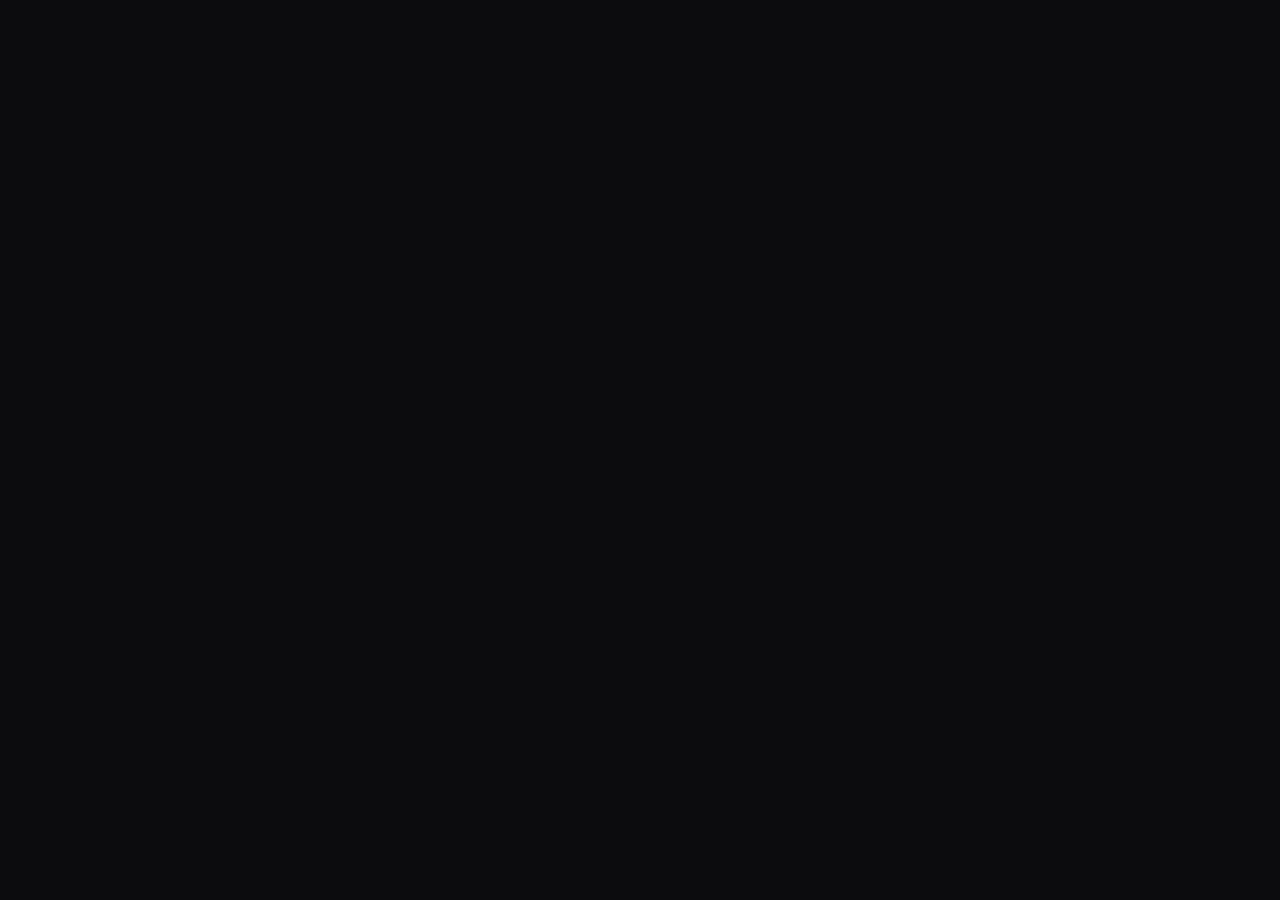
==== monitor.html @ 564c1536 "Monitor: minimal MQTT client, share link, monitor page" ====
<!doctype html>
<html lang="ro">
<head>
  <meta charset="utf-8">
  <meta name="viewport" content="width=device-width, initial-scale=1, viewport-fit=cover, user-scalable=no">
  <title>Măsura · Monitor</title>
  <meta name="theme-color" content="#050506">
  <meta name="apple-mobile-web-app-capable" content="yes">
  <meta name="mobile-web-app-capable" content="yes">
  <meta name="apple-mobile-web-app-status-bar-style" content="black">
  <meta name="apple-mobile-web-app-title" content="Monitor">
  <link rel="apple-touch-icon" href="icons/apple-touch-icon.png">
  <link rel="stylesheet" href="css/app.css">
</head>
<body>
  <div id="app"></div>
  <div id="toast" class="toast" hidden></div>
  <script type="module" src="js/monitor.js"></script>
</body>
</html>
---- css/app.css ----
:root {
  --bg: #0c0c0e;
  --surface: #161619;
  --surface-2: #1f1f23;
  --line: #2b2b31;
  --text: #f3efe8;
  --muted: #8f8b85;
  --accent: #ffb020;
  --down: #ff5a36;
  --open: #2fd4c4;
  --armed: #ff3b6b;
  --danger: #ff5a5a;
  --ok: #3fbf7f;
  --r: 14px;
  --font: -apple-system, BlinkMacSystemFont, "SF Pro Text", "Segoe UI", system-ui, Roboto, sans-serif;
  --display: -apple-system, BlinkMacSystemFont, "SF Pro Display", "Segoe UI", system-ui, sans-serif;
  --sat: env(safe-area-inset-top, 0px);
  --sab: env(safe-area-inset-bottom, 0px);
  --sal: env(safe-area-inset-left, 0px);
  --sar: env(safe-area-inset-right, 0px);
  color-scheme: dark;
}

* { box-sizing: border-box; -webkit-tap-highlight-color: transparent; }
html, body { margin: 0; height: 100%; background: var(--bg); color: var(--text); font-family: var(--font); }
body { overscroll-behavior: none; -webkit-text-size-adjust: 100%; }
button, input, select, textarea { font: inherit; color: inherit; }
button { touch-action: manipulation; cursor: pointer; }
.num { font-variant-numeric: tabular-nums; }

/* ---------- Shell (ecranele de editare) ---------- */
.shell { min-height: 100%; display: flex; flex-direction: column; }
.page {
  flex: 1; width: 100%; max-width: 860px; margin: 0 auto;
  padding: calc(var(--sat) + 14px) calc(var(--sar) + 16px) calc(var(--sab) + 92px) calc(var(--sal) + 16px);
}
.page-head { display: flex; align-items: center; gap: 12px; margin: 4px 0 18px; }
.page-head h1 { font-family: var(--display); font-size: 30px; font-weight: 800; letter-spacing: -0.02em; margin: 0; flex: 1; }
.back { white-space: nowrap; background: none; border: 0; color: var(--accent); font-size: 17px; padding: 6px 0; }

.tabs {
  position: fixed; left: 0; right: 0; bottom: 0; z-index: 20;
  display: flex; justify-content: center; gap: 4px;
  padding: 6px calc(var(--sar) + 8px) calc(var(--sab) + 6px) calc(var(--sal) + 8px);
  background: rgba(12, 12, 14, 0.92); backdrop-filter: blur(12px); -webkit-backdrop-filter: blur(12px);
  border-top: 1px solid var(--line);
}
.tabs a {
  flex: 1; max-width: 180px; text-align: center; text-decoration: none; color: var(--muted);
  padding: 8px 4px; border-radius: 10px; font-size: 13px; font-weight: 600;
}
.tabs a svg { display: block; margin: 0 auto 3px; width: 22px; height: 22px; }
.tabs a.on { color: var(--accent); }

.btn {
  display: inline-flex; align-items: center; justify-content: center; gap: 6px;
  min-height: 44px; padding: 0 16px; border-radius: 12px; border: 1px solid var(--line);
  background: var(--surface-2); font-weight: 600; font-size: 15px; white-space: nowrap;
}
.btn.primary { background: var(--accent); color: #1a1205; border-color: transparent; }
.btn.ghost { background: transparent; }
.btn.danger { color: var(--danger); background: transparent; }
.btn.small { min-height: 36px; padding: 0 12px; font-size: 14px; border-radius: 10px; }
.btn:disabled { opacity: 0.4; }
.row { display: flex; gap: 10px; align-items: center; flex-wrap: wrap; }
.spacer { flex: 1; }
.muted { color: var(--muted); }
.empty { color: var(--muted); text-align: center; padding: 40px 10px; line-height: 1.5; }

.card {
  background: var(--surface); border: 1px solid var(--line); border-radius: var(--r);
  padding: 14px 16px; margin-bottom: 10px;
}
.list-item { display: flex; align-items: center; gap: 12px; }
.list-item .main { flex: 1; min-width: 0; cursor: pointer; }
.list-item .t { font-weight: 700; font-size: 17px; overflow: hidden; text-overflow: ellipsis; white-space: nowrap; }
.list-item .s { color: var(--muted); font-size: 13px; margin-top: 3px; }
.chips { display: flex; gap: 3px; margin-top: 8px; height: 6px; border-radius: 3px; overflow: hidden; }
.chips span { display: block; height: 100%; min-width: 3px; }

.search { width: 100%; height: 44px; padding: 0 14px; border-radius: 12px; border: 1px solid var(--line); background: var(--surface); margin-bottom: 14px; font-size: 16px; }

/* ---------- Formulare ---------- */
label.f { display: block; font-size: 12px; font-weight: 700; color: var(--muted); text-transform: uppercase; letter-spacing: 0.06em; margin-bottom: 6px; }
.input, select.input, textarea.input {
  width: 100%; height: 46px; padding: 0 12px; border-radius: 12px; border: 1px solid var(--line);
  background: var(--surface); font-size: 16px; outline: none;
}
textarea.input { height: auto; min-height: 70px; padding: 10px 12px; resize: vertical; }
.input:focus { border-color: var(--accent); }
.title-input { font-family: var(--display); font-size: 26px; font-weight: 800; height: 56px; }
.grid { display: grid; gap: 14px; grid-template-columns: repeat(auto-fit, minmax(150px, 1fr)); margin: 16px 0; }
.stepper { display: flex; align-items: stretch; height: 46px; border: 1px solid var(--line); border-radius: 12px; overflow: hidden; background: var(--surface); }
.stepper button { width: 46px; border: 0; background: var(--surface-2); font-size: 22px; font-weight: 600; }
.stepper input { flex: 1; min-width: 0; text-align: center; border: 0; background: transparent; font-size: 18px; font-weight: 700; outline: none; }
.sig { display: flex; align-items: center; gap: 6px; }
.sig select { flex: 1; }
.hint { font-size: 13px; color: var(--muted); margin-top: 6px; line-height: 1.4; }

h2.sec-h { font-size: 13px; text-transform: uppercase; letter-spacing: 0.08em; color: var(--muted); margin: 26px 0 10px; display: flex; align-items: center; gap: 10px; }
h2.sec-h .spacer { flex: 1; }

.sec-row {
  display: grid; gap: 8px; align-items: center;
  grid-template-columns: 8px minmax(0, 1.4fr) 140px auto;
  grid-template-areas: "c name bars open" "c note note tools";
  background: var(--surface); border: 1px solid var(--line); border-radius: 12px; padding: 10px 10px 10px 0; margin-bottom: 8px;
}
.sec-row > div { min-width: 0; }
.sec-row .c { grid-area: c; align-self: stretch; border-radius: 0 4px 4px 0; }
.sec-row .name { grid-area: name; }
.sec-row .name input { font-weight: 700; text-transform: uppercase; }
.sec-row .bars { grid-area: bars; }
.sec-row .open { grid-area: open; }
.sec-row .note { grid-area: note; }
.sec-row .note input { height: 38px; font-size: 14px; }
.sec-row .tools { grid-area: tools; display: flex; gap: 4px; }
.icon-btn { width: 38px; height: 38px; border-radius: 10px; border: 1px solid var(--line); background: var(--surface-2); font-size: 16px; display: inline-flex; align-items: center; justify-content: center; }
.icon-btn.danger { color: var(--danger); }
.icon-btn:disabled { opacity: 0.3; }
.toggle { display: inline-flex; align-items: center; gap: 8px; height: 46px; padding: 0 12px; border-radius: 12px; border: 1px solid var(--line); background: var(--surface-2); font-size: 14px; font-weight: 600; white-space: nowrap; }
.toggle.on { border-color: var(--open); color: var(--open); }
.stepper.dis { opacity: 0.35; pointer-events: none; }

@media (max-width: 560px) {
  .sec-row { grid-template-columns: 8px minmax(0, 1fr) auto; grid-template-areas: "c name name" "c bars open" "c note note" "c tools tools"; }
  .sec-row .tools { justify-content: flex-end; }
}

.add-chips { display: flex; flex-wrap: wrap; gap: 6px; margin-top: 6px; }
.add-chips button { border: 1px solid var(--line); background: var(--surface); border-radius: 999px; padding: 8px 12px; font-size: 13px; font-weight: 700; display: inline-flex; align-items: center; gap: 6px; }
.add-chips i { width: 8px; height: 8px; border-radius: 50%; display: inline-block; }

.summary { display: flex; gap: 18px; flex-wrap: wrap; font-size: 14px; color: var(--muted); margin-top: 12px; }
.summary b { color: var(--text); }

.sl-song { display: flex; align-items: center; gap: 10px; }
.sl-song .n { width: 26px; text-align: right; color: var(--muted); font-weight: 700; }
.sl-song .main { flex: 1; min-width: 0; }

.slider-row { display: grid; grid-template-columns: 120px 1fr 44px; align-items: center; gap: 12px; margin: 12px 0; }
.slider-row span:last-child { text-align: right; color: var(--muted); font-variant-numeric: tabular-nums; }
input[type=range] { width: 100%; accent-color: var(--accent); height: 32px; }

.keycap { display: inline-block; padding: 2px 8px; border-radius: 6px; border: 1px solid var(--line); background: var(--surface-2); font-size: 13px; font-family: ui-monospace, Menlo, monospace; margin: 2px; }

/* modal */
.modal-bg { position: fixed; inset: 0; background: rgba(0,0,0,0.6); z-index: 50; display: flex; align-items: flex-end; justify-content: center; }
.modal { background: var(--surface); width: 100%; max-width: 620px; max-height: 86vh; border-radius: 18px 18px 0 0; display: flex; flex-direction: column; padding-bottom: var(--sab); }
.modal-h { display: flex; align-items: center; gap: 10px; padding: 16px; border-bottom: 1px solid var(--line); }
.modal-h h3 { margin: 0; flex: 1; font-size: 18px; }
.modal-b { overflow: auto; padding: 12px 16px 20px; }
@media (min-width: 700px) { .modal-bg { align-items: center; } .modal { border-radius: 18px; } }

.toast {
  position: fixed; left: 50%; bottom: calc(var(--sab) + 84px); transform: translateX(-50%); z-index: 100;
  background: #2a2a30; border: 1px solid var(--line); color: var(--text); padding: 12px 16px; border-radius: 12px;
  font-size: 14px; font-weight: 600; max-width: 90vw; box-shadow: 0 10px 30px rgba(0,0,0,0.5);
  display: flex; gap: 12px; align-items: center;
}
.toast[hidden] { display: none; }
.toast button { background: var(--accent); color: #1a1205; border: 0; border-radius: 8px; padding: 6px 10px; font-weight: 700; }

/* ---------- Ecran de scenă ---------- */
.play {
  position: fixed; inset: 0; display: grid; overflow: hidden; user-select: none; -webkit-user-select: none;
  grid-template-rows: auto minmax(0, 1fr) auto auto; grid-template-columns: minmax(0, 1fr);
  padding: calc(var(--sat) + 6px) calc(var(--sar) + 10px) calc(var(--sab) + 8px) calc(var(--sal) + 10px);
  gap: 8px; background: #050506; touch-action: manipulation;
}
.p-top { display: flex; align-items: center; gap: 12px; min-height: 40px; }
.p-top .x { width: 40px; height: 40px; border-radius: 10px; border: 1px solid var(--line); background: var(--surface); font-size: 18px; color: var(--muted); }
.p-top .where { color: var(--muted); font-size: 13px; font-weight: 700; white-space: nowrap; }
.p-top .title { flex: 1; min-width: 0; font-weight: 800; font-size: 19px; overflow: hidden; text-overflow: ellipsis; white-space: nowrap; }
.p-top .meta { font-weight: 800; font-size: 19px; color: var(--accent); white-space: nowrap; }
.p-top .meta small { color: var(--muted); font-weight: 700; margin-left: 8px; }

.p-main { display: grid; grid-template-columns: minmax(0, 1fr) minmax(170px, 34%); gap: 8px; min-height: 0; }
.p-now {
  position: relative; border-radius: 18px; overflow: hidden; background: var(--surface);
  display: flex; flex-direction: column; justify-content: center; padding: 10px 22px; min-height: 0;
  border: 2px solid transparent;
}
.p-now .flash { position: absolute; inset: 0; opacity: 0; pointer-events: none; }
.p-now .bar-c { position: absolute; left: 0; top: 0; bottom: 0; width: 10px; }
.p-now .sec-name {
  position: relative; font-family: var(--display); font-weight: 900; letter-spacing: -0.02em; line-height: 0.95;
  font-size: clamp(36px, 11vh, 84px); text-transform: uppercase; overflow: hidden; text-overflow: ellipsis; white-space: nowrap;
}
.p-now .sec-note { position: relative; font-size: clamp(16px, 5vh, 26px); font-weight: 700; color: var(--text); opacity: 0.85; margin-top: 8px; overflow: hidden; text-overflow: ellipsis; white-space: nowrap; }
.p-now .status { position: relative; margin-top: 10px; font-weight: 800; font-size: clamp(14px, 4.4vh, 22px); letter-spacing: 0.02em; min-height: 1.2em; }
.p-now.open-sec { border-color: var(--open); }
.p-now.armed { border-color: var(--armed); }
.p-now.last-bar { border-color: var(--accent); }

.p-side { display: grid; grid-template-rows: minmax(0, 1fr) auto; gap: 8px; min-height: 0; }
.p-side .p-box:first-child { display: flex; align-items: center; justify-content: center; }
.p-box { background: var(--surface); border-radius: 18px; padding: 6px 14px; }
.p-bar { display: flex; align-items: baseline; justify-content: center; gap: 4px; font-family: var(--display); font-weight: 900; }
.p-bar .cur { font-size: clamp(36px, 16vh, 110px); line-height: 1; }
.p-bar .tot { font-size: clamp(36px, 16vh, 110px); line-height: 1; color: var(--muted); }
.p-bar .lbl { font-size: 11px; color: var(--muted); letter-spacing: 0.1em; font-family: var(--font); align-self: flex-start; }
.p-dots { display: flex; justify-content: center; gap: 8px; flex-wrap: wrap; padding: 4px 0; }
.p-dots i { width: clamp(12px, 4vh, 22px); height: clamp(12px, 4vh, 22px); border-radius: 50%; background: #2c2c33; transition: background 0.05s; }
.p-dots i.d { box-shadow: inset 0 0 0 2px rgba(255,90,54,0.5); }
.p-dots i.on { background: #fff; }
.p-dots i.d.on { background: var(--down); }
.p-dots i.prep.on { background: #8f8b85; }
.p-next { display: flex; flex-direction: column; justify-content: center; min-height: 0; overflow: hidden; }
.p-next .lbl { font-size: 11px; color: var(--muted); font-weight: 800; letter-spacing: 0.12em; }
.p-next .nm { max-width: 100%; font-size: clamp(16px, 6vh, 32px); font-weight: 900; line-height: 1.05; margin-top: 2px; text-transform: uppercase; overflow: hidden; text-overflow: ellipsis; white-space: nowrap; }
.p-next .nb { font-size: 14px; color: var(--muted); font-weight: 700; }
.p-next.hot { background: var(--accent); color: #1a1205; }
.p-next.hot .lbl, .p-next.hot .nb { color: rgba(26,18,5,0.7); }
.p-side .p-next { display: none !important; }

.p-strip { position: relative; height: 66px; overflow: hidden; border-radius: 12px; background: #0f0f12; }
.p-strip-inner { position: absolute; left: 0; top: 0; bottom: 0; display: flex; align-items: flex-end; gap: 10px; padding-bottom: 8px; transition: transform 0.18s ease-out; will-change: transform; }
.s-blk { position: relative; display: flex; flex-direction: column; gap: 4px; }
.s-blk .l { font-size: 13px; font-weight: 800; letter-spacing: 0.04em; white-space: nowrap; color: var(--muted); }
.s-blk.on .l { color: var(--text); }
.s-blk .cells { display: flex; gap: 3px; }
.s-blk .cells b { width: 22px; height: 28px; border-radius: 4px; opacity: 0.35; }
.s-blk .cells b:nth-child(4n):not(:last-child) { margin-right: 7px; }
.s-blk .cells b.past { opacity: 0.15; }
.s-blk .cells b.cur { opacity: 1; outline: 2px solid #fff; outline-offset: 1px; }
.s-blk.open .cells b { background-image: repeating-linear-gradient(45deg, rgba(0,0,0,0.35) 0 3px, transparent 3px 6px); }
.p-strip .cursor { position: absolute; top: 0; bottom: 0; width: 2px; background: rgba(255,255,255,0.4); left: 30%; }

.p-ctl { display: grid; grid-template-columns: 1fr 64px 2fr 64px; gap: 8px; height: clamp(52px, 14vh, 72px); }
.p-ctl button { border-radius: 16px; border: 1px solid var(--line); background: var(--surface); font-weight: 900; font-size: clamp(15px, 4.4vh, 20px); letter-spacing: 0.02em; position: relative; overflow: hidden; }
.p-ctl .go { background: var(--accent); color: #1a1205; border-color: transparent; }
.p-ctl .go.arm { background: var(--open); color: #04201d; }
.p-ctl .go.armed { background: var(--armed); color: #fff; }
.p-ctl .go.idle { background: var(--surface); color: var(--muted); border-color: var(--line); }
.p-ctl .stop .fill { position: absolute; left: 0; top: 0; bottom: 0; width: 0; background: rgba(255,90,90,0.35); }
.p-ctl .stop.holding .fill { width: 100%; transition: width 0.8s linear; }
.p-ctl .stop span { position: relative; }
.p-ctl button:disabled { opacity: 0.3; }

.p-ready { text-align: left; }
.p-ready .big { font-family: var(--display); font-weight: 900; font-size: clamp(30px, 11vh, 72px); line-height: 1; letter-spacing: -0.02em; }
.p-ready .sub { color: var(--muted); font-weight: 700; margin-top: 10px; font-size: clamp(14px, 4.4vh, 20px); }
.p-ready .notes { margin-top: 10px; font-size: clamp(14px, 4.4vh, 20px); color: var(--accent); font-weight: 700; }

.vol-panel { position: absolute; right: calc(var(--sar) + 10px); top: calc(var(--sat) + 52px); width: min(420px, 90vw); z-index: 30; background: #1b1b20; border: 1px solid var(--line); border-radius: 16px; padding: 6px 16px; box-shadow: 0 20px 50px rgba(0,0,0,0.6); }
.vol-panel .slider-row { grid-template-columns: 100px 1fr 40px; margin: 8px 0; font-size: 14px; font-weight: 600; }

.p-now .sticks-n { font-size: clamp(70px, 34vh, 200px); color: var(--accent); }
.p-now .status { overflow-wrap: anywhere; }

/* ---------- Scenă pe verticală (portrait) ---------- */
@media (orientation: portrait) {
  .play {
    grid-template-rows: auto auto minmax(0, 1fr) auto;
    padding: calc(var(--sat) + 10px) calc(var(--sar) + 10px) calc(var(--sab) + 8px) calc(var(--sal) + 10px);
  }
  .p-top {
    display: grid; align-items: center; column-gap: 10px; row-gap: 2px;
    grid-template-columns: 40px auto minmax(0, 1fr) 40px;
    grid-template-areas: "exit title title vol" "exit where meta vol";
  }
  .p-top .x[data-a="exit"] { grid-area: exit; }
  .p-top .x[data-a="vol"] { grid-area: vol; }
  .p-top .title { grid-area: title; font-size: 18px; }
  .p-top .where { grid-area: where; }
  .p-top .meta { grid-area: meta; font-size: 15px; text-align: right; overflow: hidden; text-overflow: ellipsis; }
  .p-top .meta small { margin-left: 6px; }

  /* panoul secțiunii curente: compact, cu înălțime fixă (nu sare la schimbarea secțiunii) */
  .p-main { grid-template-columns: minmax(0, 1fr); grid-template-rows: auto auto; }
  .p-now { height: clamp(128px, 21vh, 210px); justify-content: center; padding: 8px 16px 8px 22px; }
  .p-now .sec-name {
    font-size: clamp(30px, 10.5vw, 64px); white-space: normal; overflow-wrap: anywhere;
    display: -webkit-box; -webkit-line-clamp: 2; -webkit-box-orient: vertical;
  }
  .p-now .sec-note { font-size: clamp(15px, 4.6vw, 22px); margin-top: 4px; white-space: nowrap; }
  .p-now .status { font-size: clamp(14px, 4.2vw, 19px); margin-top: 6px; display: -webkit-box; -webkit-line-clamp: 2; -webkit-box-orient: vertical; overflow: hidden; }
  .p-now .sticks-n { font-size: clamp(60px, 15vh, 140px); line-height: 0.9; }

  .p-side { grid-template-columns: minmax(0, 1.35fr) minmax(0, 1fr); grid-template-rows: auto auto; }
  .p-side .p-next { grid-column: 1 / -1; flex-direction: row; align-items: baseline; justify-content: flex-start; gap: 10px; }
  .p-side .p-box { display: flex; align-items: center; justify-content: center; min-height: 0; padding: 8px 14px; }
  .p-bar .cur, .p-bar .tot { font-size: clamp(34px, 13vw, 64px); line-height: 0.95; }
  .p-dots i { width: clamp(14px, 5vw, 24px); height: clamp(14px, 5vw, 24px); }
  .p-next .lbl { flex: none; }
  .p-next .nm { flex: 1; min-width: 0; font-size: clamp(18px, 6vw, 28px); white-space: nowrap; overflow: hidden; text-overflow: ellipsis; margin: 0; }
  .p-next .nb { flex: none; }

  .p-ready .big { font-size: clamp(24px, 7.5vw, 44px); overflow-wrap: anywhere; display: -webkit-box; -webkit-line-clamp: 2; -webkit-box-orient: vertical; overflow: hidden; }
  .p-ready .sub, .p-ready .notes { font-size: clamp(13px, 3.8vw, 17px); margin-top: 6px; }
  .p-ready .notes { display: -webkit-box; -webkit-line-clamp: 2; -webkit-box-orient: vertical; overflow: hidden; }

  /* structura: listă verticală care se derulează */
  .p-strip { height: auto; min-height: 0; }
  .p-strip .cursor { display: none; }
  .p-strip-inner { right: 0; bottom: auto; flex-direction: column; align-items: stretch; gap: 6px; padding: 8px; transition: transform 0.25s ease-out; }
  .s-blk { flex-direction: row; align-items: center; gap: 12px; padding: 8px 10px; border-radius: 10px; border-left: 5px solid transparent; }
  .s-blk .l { flex: 0 0 34%; min-width: 0; white-space: normal; overflow-wrap: anywhere; line-height: 1.15; display: -webkit-box; -webkit-line-clamp: 2; -webkit-box-orient: vertical; overflow: hidden; font-size: clamp(14px, 4.2vw, 18px); }
  .s-blk { align-items: flex-start; }
  .s-blk .l { padding-top: 6px; }
  .s-blk .cells { flex: 1; min-width: 0; max-width: 300px; display: grid; grid-template-columns: repeat(4, minmax(0, 1fr)); gap: 9px; }
  .s-blk .cells b { width: auto; height: auto; aspect-ratio: 1; border-radius: 6px; margin: 0 !important; }
  .s-blk .cells b.cur { outline-width: 3px; outline-offset: 2px; }
  .s-blk.on { background: rgba(255,255,255,0.08); border-left-color: #fff; }
  .s-blk.on .l { color: var(--text); }
  .s-blk.done { opacity: 0.45; }

  .p-ctl { grid-template-columns: minmax(0, 1fr) 56px minmax(0, 1.7fr) 56px; height: clamp(58px, 8.5vh, 76px); }
  .p-ctl button { font-size: clamp(14px, 4.4vw, 19px); }
  .vol-panel { left: calc(var(--sal) + 10px); right: calc(var(--sar) + 10px); width: auto; top: calc(var(--sat) + 64px); }
  .vol-panel .slider-row { grid-template-columns: 88px minmax(0, 1fr) 36px; }
}

/* ecrane foarte mici (ex. iPhone SE) */
@media (orientation: portrait) and (max-height: 700px) {
  .p-now { height: 118px; }
  .p-side .p-box { padding: 6px 12px; }
  .p-ctl { height: 54px; }
}
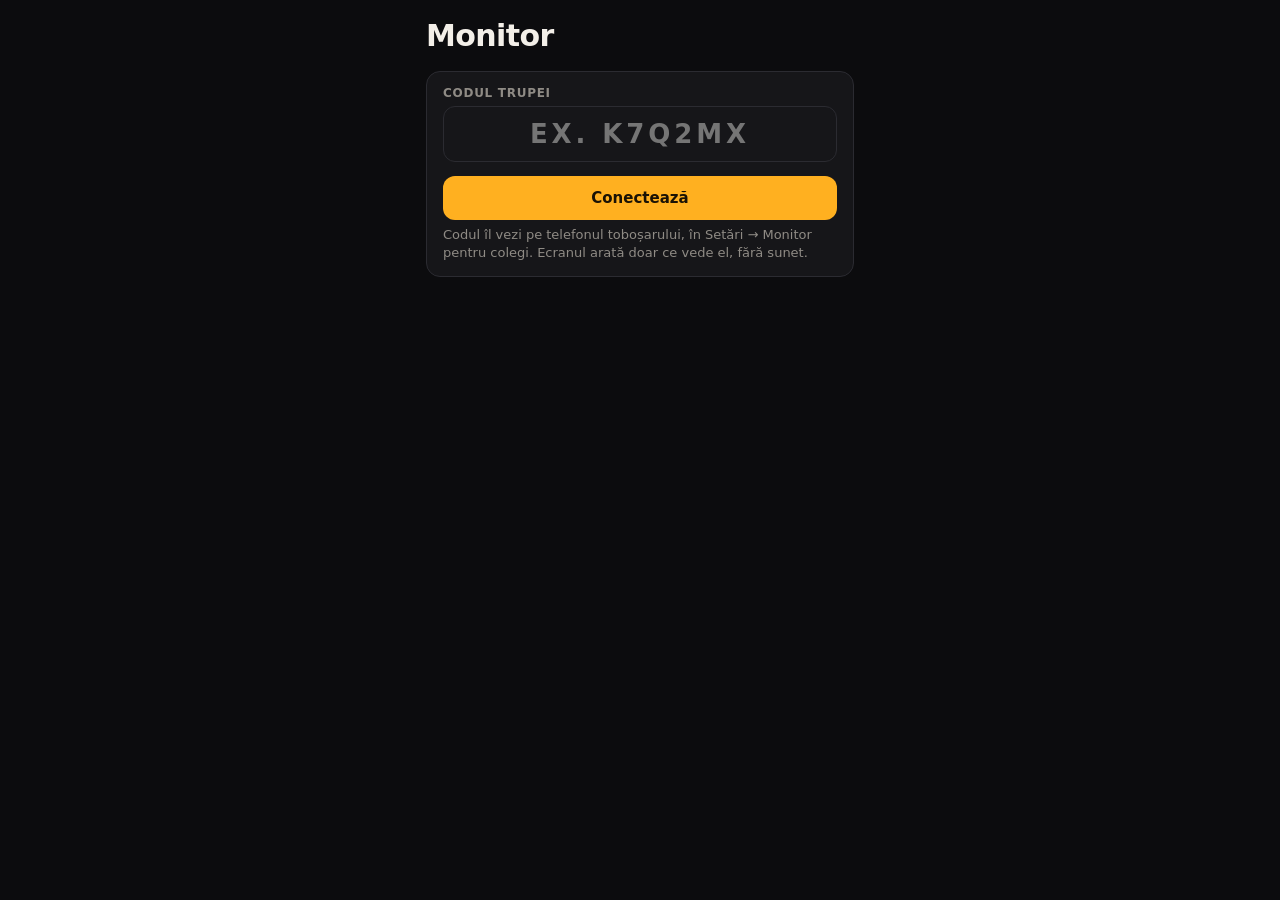
==== commit abce9198: "Use icons from repo root" ====
--- a/monitor.html
+++ b/monitor.html
@@ -9,7 +9,7 @@
   <meta name="mobile-web-app-capable" content="yes">
   <meta name="apple-mobile-web-app-status-bar-style" content="black">
   <meta name="apple-mobile-web-app-title" content="Monitor">
-  <link rel="apple-touch-icon" href="icons/apple-touch-icon.png">
+  <link rel="apple-touch-icon" href="apple-touch-icon.png">
   <link rel="stylesheet" href="css/app.css">
 </head>
 <body>
--- a/css/app.css
+++ b/css/app.css
@@ -249,6 +249,28 @@
 .p-now .sticks-n { font-size: clamp(70px, 34vh, 200px); color: var(--accent); }
 .p-now .status { overflow-wrap: anywhere; }
 
+/* indicator legătură monitor */
+.p-top { position: relative; }
+.link-dot { position: absolute; top: -3px; right: -3px; width: 12px; height: 12px; border-radius: 50%; border: 2px solid #050506; font-size: 0; }
+.link-dot.on { background: var(--ok); }
+.link-dot.off { background: var(--danger); }
+.link-dot.wait { background: var(--muted); }
+.share-code { font-family: var(--display); font-size: 34px; font-weight: 900; letter-spacing: 0.12em; }
+.share-st { font-weight: 700; font-size: 14px; }
+.share-st.on { color: var(--ok); } .share-st.off { color: var(--danger); }
+
+/* avertizare: ecranul se poate stinge (doar pe monitor) */
+.wake-warn { position: absolute; left: 50%; bottom: calc(var(--sab) + 14px); transform: translateX(-50%); z-index: 40;
+  background: var(--accent); color: #1a1205; font-weight: 800; font-size: 14px; padding: 10px 14px; border-radius: 12px;
+  box-shadow: 0 8px 24px rgba(0,0,0,0.5); white-space: nowrap; max-width: calc(100% - 20px); overflow: hidden; text-overflow: ellipsis; }
+.wake-warn[hidden] { display: none; }
+
+/* monitor: fără comenzi */
+.play.monitor .p-ctl, .play.monitor .x { display: none; }
+.play.monitor { grid-template-rows: auto minmax(0, 1fr) auto; }
+.play.monitor .link-dot { position: static; width: auto; height: auto; border: 0; border-radius: 999px; padding: 6px 10px; font-size: 12px; font-weight: 800; white-space: nowrap; color: #08110c; }
+.play.monitor .link-dot.off { color: #fff; }
+
 /* ---------- Scenă pe verticală (portrait) ---------- */
 @media (orientation: portrait) {
   .play {
@@ -312,6 +334,12 @@
   .vol-panel .slider-row { grid-template-columns: 88px minmax(0, 1fr) 36px; }
 }
 
+@media (orientation: portrait) {
+  .play.monitor { grid-template-rows: auto auto minmax(0, 1fr); }
+  .play.monitor .p-top { grid-template-columns: auto minmax(0, 1fr) auto; grid-template-areas: "title title dot" "where meta dot"; }
+  .play.monitor .link-dot { grid-area: dot; }
+}
+
 /* ecrane foarte mici (ex. iPhone SE) */
 @media (orientation: portrait) and (max-height: 700px) {
   .p-now { height: 118px; }
